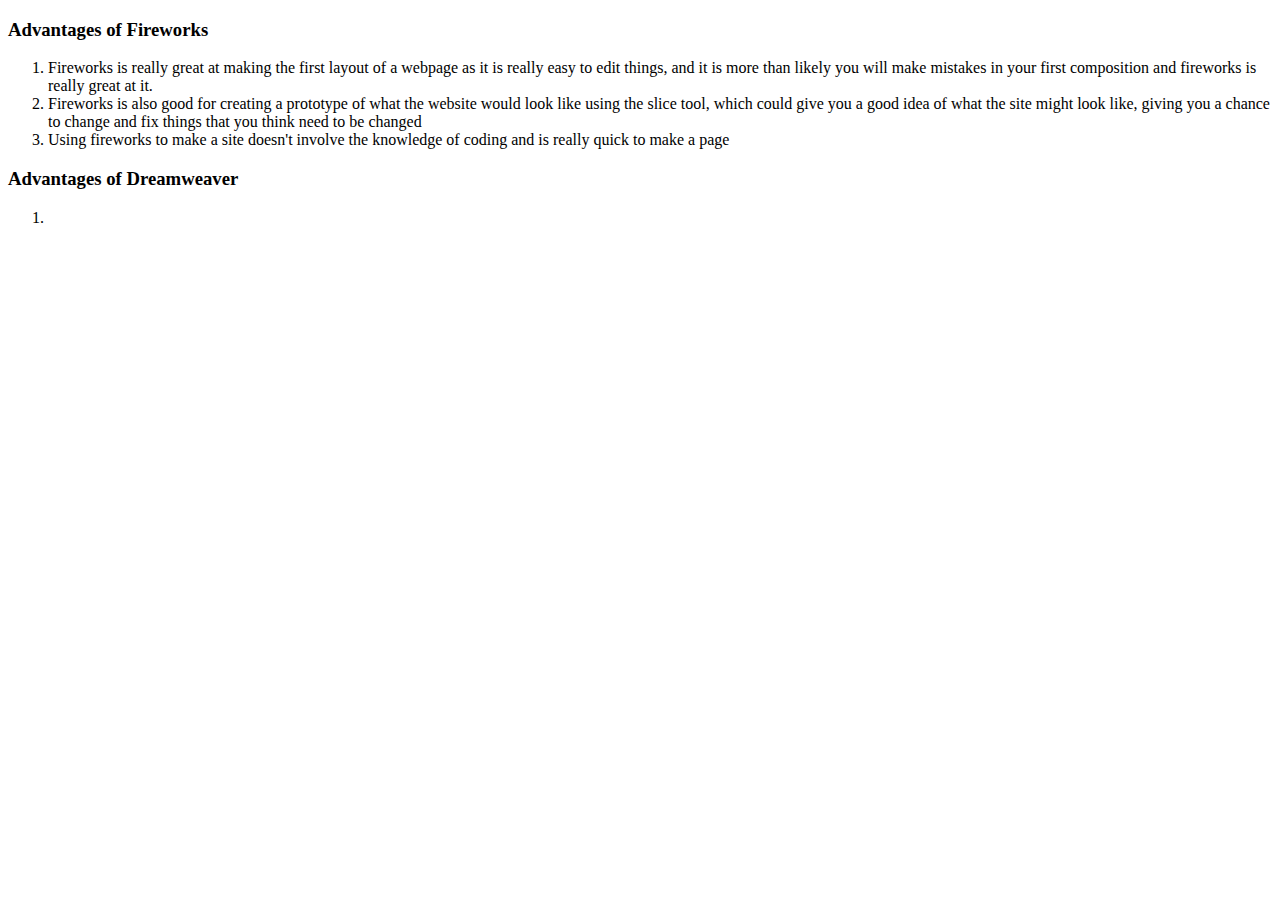
==== compfwdw.html @ 8861ef67 "added the comp" ====
<!DOCTYPE html>
<html>
  <head>
  	<title> Comparison between FW and DW </title>
  </head>
  <body>
  	<h3> Advantages of Fireworks </h3>
  	<ol>
  		<li> Fireworks is really great at making the first layout of a webpage as it is really easy to edit things, and it is more than likely you will make mistakes in your first composition and fireworks is really great at it. </li> 
  		<li> Fireworks is also good for creating a prototype of what the website would look like using the slice tool, which could give you a good idea of what the site might look like, giving you a chance to change and fix things that you think need to be changed </li>
  		<li> Using fireworks to make a site doesn't involve the knowledge of coding and is really quick to make a page </li>
  	</ol>
  	<h3> Advantages of Dreamweaver </h3>
  	<ol>
  		<li> 
  	</ol> 
  </body>
</html>
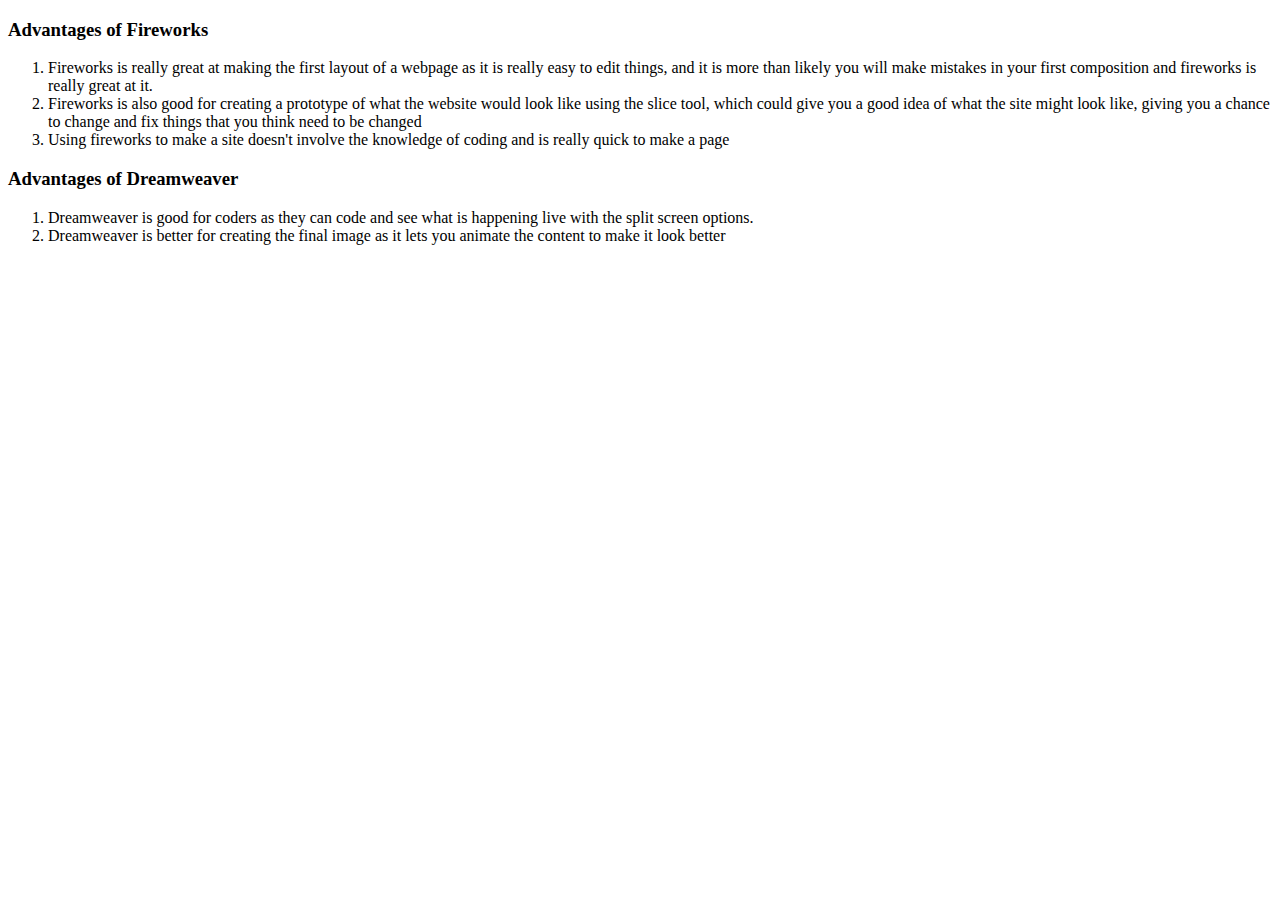
==== commit 2dc594a4: "upd fwdw" ====
--- a/compfwdw.html
+++ b/compfwdw.html
@@ -6,13 +6,14 @@
   <body>
   	<h3> Advantages of Fireworks </h3>
   	<ol>
-  		<li> Fireworks is really great at making the first layout of a webpage as it is really easy to edit things, and it is more than likely you will make mistakes in your first composition and fireworks is really great at it. </li> 
+  		<li> Fireworks is really great at making the first layout of a webpage as it is really easy to edit things, and it is more than likely you will make mistakes in your first composition and fireworks is really great at it. </li>
   		<li> Fireworks is also good for creating a prototype of what the website would look like using the slice tool, which could give you a good idea of what the site might look like, giving you a chance to change and fix things that you think need to be changed </li>
   		<li> Using fireworks to make a site doesn't involve the knowledge of coding and is really quick to make a page </li>
   	</ol>
-  	<h3> Advantages of Dreamweaver </h3>
+  	<h3 style="font-weight:bold;"> Advantages of Dreamweaver </h3>
   	<ol>
-  		<li> 
-  	</ol> 
+  		<li> Dreamweaver is good for coders as they can code and see what is happening live with the split screen options.</li>
+      <li> Dreamweaver is better for creating the final image as it lets you animate the content to make it look better</li>
+  	</ol>
   </body>
 </html>
